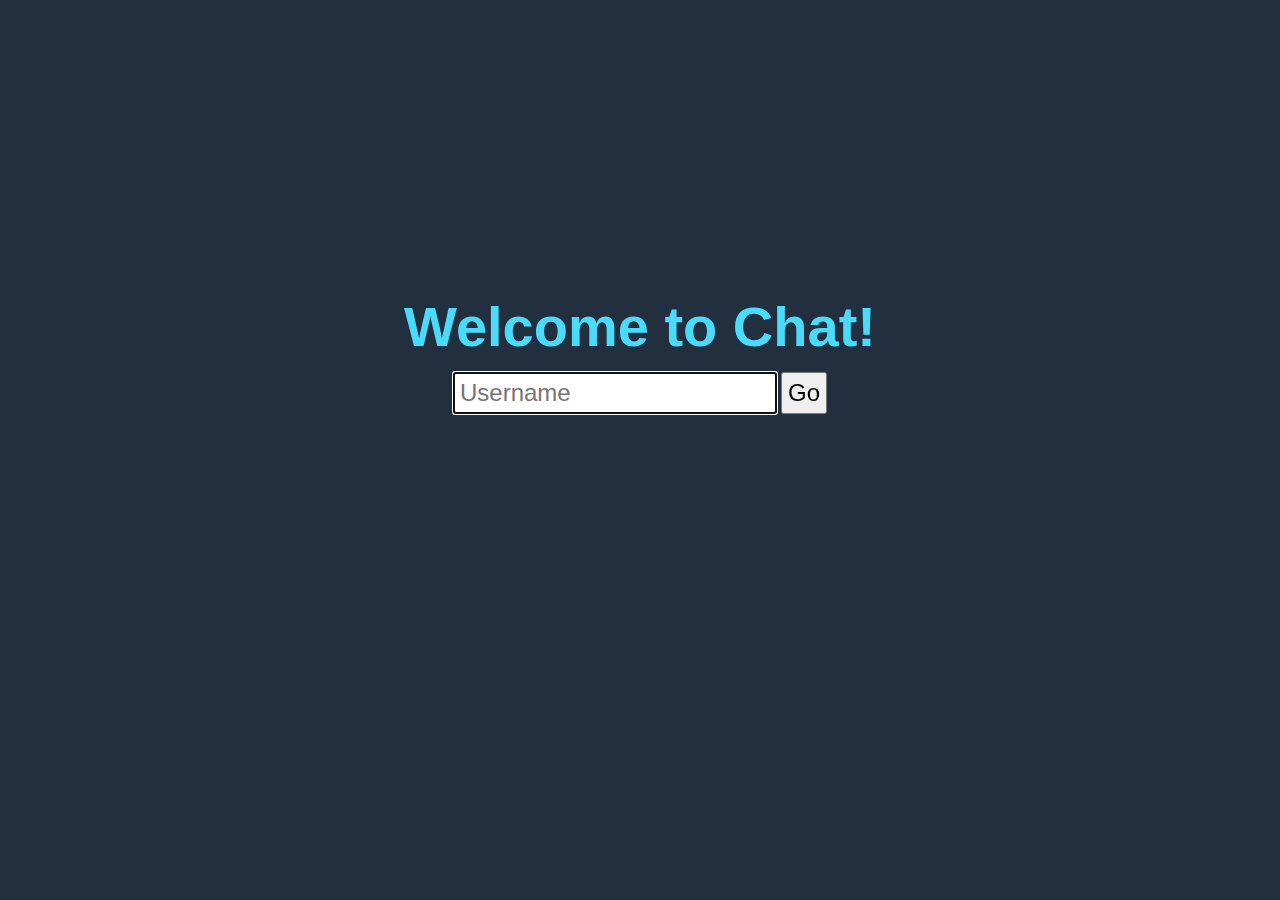
==== index.html @ b585ceb8 "initial" ====
<!-- chat.html -->
<html>
  <head>
    <link type="text/css" href="static/css/chat.css" rel="stylesheet">
    <link rel="icon" type="image/png" href="static/favicon-32x32.png" sizes="32x32" />
    <title>Chat!</title>
  </head>
  <body>
    <div id="login">
      <div id="content">
        <h1 id="directions">Welcome to Chat!</h1>
        <input id="nameInput" type="text" placeholder="Username"/>
        <button id="submitButton" type="submit" onclick="openSocket()">Go</button>
      </div>
    </div>
		<div id="output" class="main"></div>
		<input id="input" class="main" type="text" />
    <script src="static/js/chat.js"></script>
    <script src="https://ajax.googleapis.com/ajax/libs/jquery/1.12.4/jquery.min.js"></script>
  </body>
</html>
---- static/css/chat.css ----
/* chat.css */
body {
    background-color: #222f3e;
    padding: 0px;
    margin: 0px;
    overflow: hidden;
}

#output {
    float: right;
    background-color: #0abde3;
    margin-top: 1%;
    margin-bottom: 1%;
    margin-left: 1%;
    margin-right: 1%;
    width: 96%;
    height: 83%;
    padding-top: 1%;
    padding-left: 1%;
    padding-right: 1%;
    overflow: auto;
}

#input {
    position: fixed;
    bottom: 2%;
    margin-left: 1%;
    width: 98%;
    height: 9%;
    padding-left: 1%;
    padding-right: 1%;
    font-size: 150%;
}

.msg {
    color: #222f3e;
    margin-top: 0%;
    margin-bottom: 0%;
    font-family: Arial, Helvetica, sans-serif;
    font-size: 125%;
    word-wrap: break-word;
}

#login {
    width: 100%;
    height: 100%;
    text-align: center;
    display: table;
}

#content {
    padding-bottom: 15%;
    width: 100%;
    display: table-cell;
    vertical-align: middle;
}

#directions {
    color: #48dbfb;
    font-family: Arial, Helvetica, sans-serif;
    font-size: 350%;
    margin-bottom: 1%;
    word-wrap: break-word;
}

#nameInput {
    font-size: 150%;
    padding: 5px;
}

#submitButton {
    font-size: 150%;
    padding: 5px;
    font-family: Arial, Helvetica, sans-serif;
}
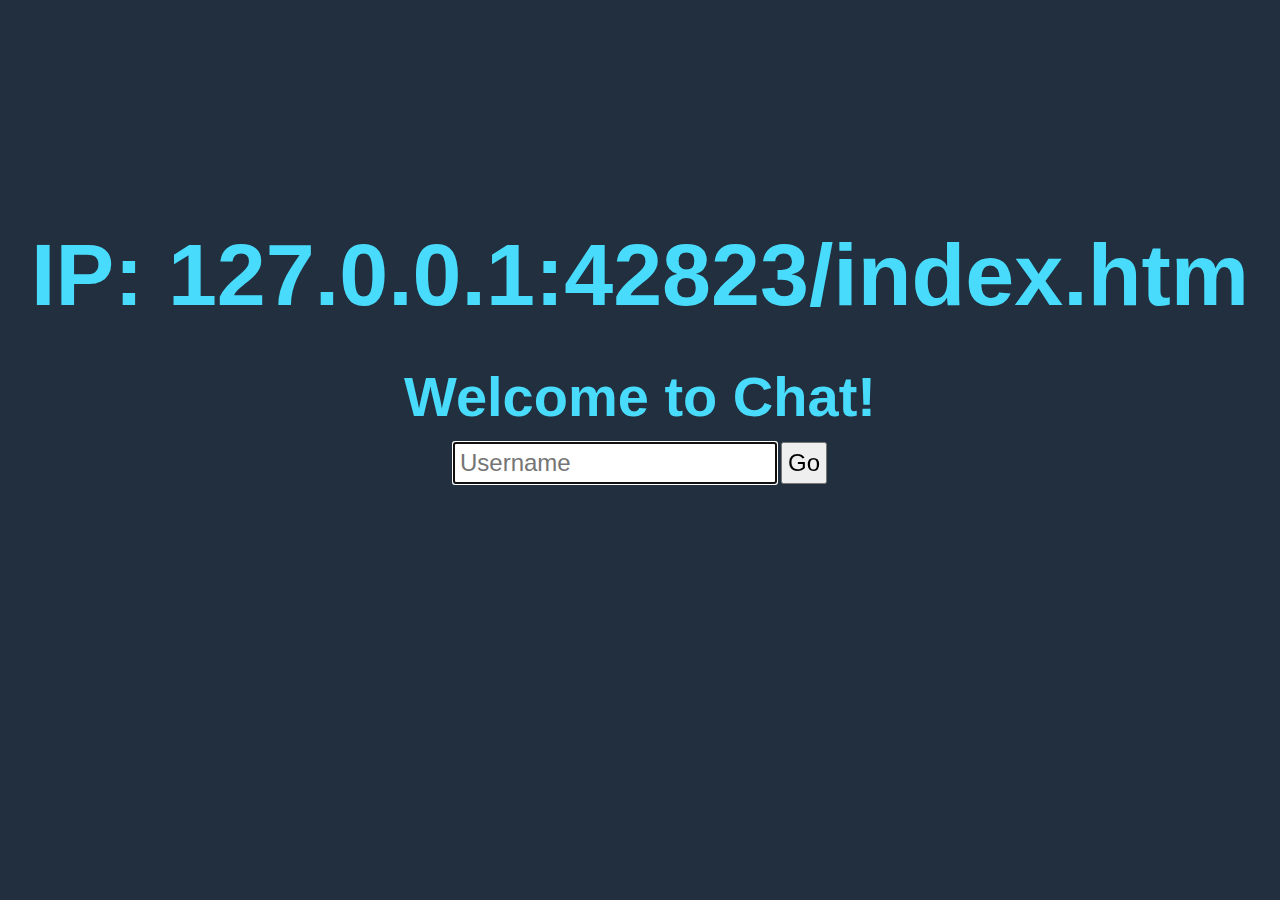
==== commit 2412a96e: "added large server IP to UI" ====
--- a/index.html
+++ b/index.html
@@ -13,6 +13,8 @@
         <button id="submitButton" type="submit" onclick="openSocket()">Go</button>
       </div>
     </div>
+    <div id="topbar" class="main">
+    </div>
 		<div id="output" class="main"></div>
 		<input id="input" class="main" type="text" />
     <script src="static/js/chat.js"></script>
--- a/static/css/chat.css
+++ b/static/css/chat.css
@@ -6,15 +6,33 @@
     overflow: hidden;
 }
 
+#topbar {
+    background-color: #222f3e;
+    position: fixed;
+    margin-top: 1%;
+    margin-left: 1%;
+    margin-right: 1%;
+    width: 96%;
+    height: 9%;
+    padding-left: 1%;
+    padding-right: 1%;
+    font-size: 75%;
+    text-align: center;
+}
+
+#topbar h1 {
+    margin-top: 0%;
+}
+
 #output {
     float: right;
     background-color: #0abde3;
-    margin-top: 1%;
+    margin-top: 7%;
     margin-bottom: 1%;
     margin-left: 1%;
     margin-right: 1%;
     width: 96%;
-    height: 83%;
+    height: 73%;
     padding-top: 1%;
     padding-left: 1%;
     padding-right: 1%;
@@ -55,6 +73,14 @@
     vertical-align: middle;
 }
 
+#ip {
+    color: #48dbfb;
+    font-family: Arial, Helvetica, sans-serif;
+    font-size: 550%;
+    margin-bottom: 1%;
+    word-wrap: break-word;
+}
+
 #directions {
     color: #48dbfb;
     font-family: Arial, Helvetica, sans-serif;
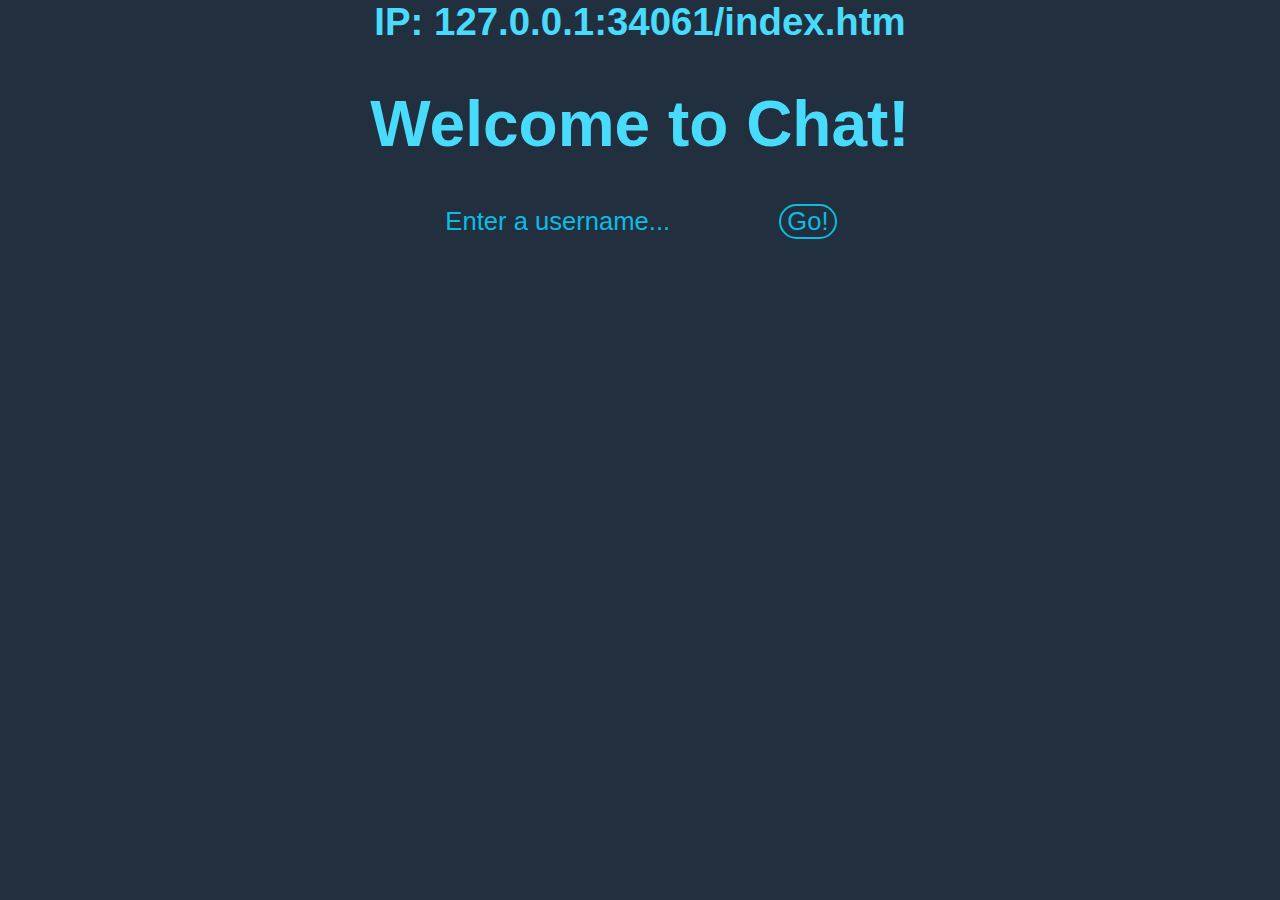
==== commit 0a298288: "responsive UI, mobile-friendly, new admin command" ====
--- a/index.html
+++ b/index.html
@@ -2,21 +2,22 @@
 <html>
   <head>
     <link type="text/css" href="static/css/chat.css" rel="stylesheet">
+    <link rel="stylesheet" href="https://stackpath.bootstrapcdn.com/bootstrap/4.1.3/css/bootstrap.min.css" integrity="sha384-MCw98/SFnGE8fJT3GXwEOngsV7Zt27NXFoaoApmYm81iuXoPkFOJwJ8ERdknLPMO" crossorigin="anonymous">
     <link rel="icon" type="image/png" href="static/favicon-32x32.png" sizes="32x32" />
     <title>Chat!</title>
   </head>
   <body>
-    <div id="login">
-      <div id="content">
-        <h1 id="directions">Welcome to Chat!</h1>
-        <input id="nameInput" type="text" placeholder="Username"/>
-        <button id="submitButton" type="submit" onclick="openSocket()">Go</button>
+    <div id="loginContainer" class="container-fluid px-5 pb-5 pt-2">
+      <h1 id="welcome">Welcome to Chat!</h1>
+      <div id="inputForm">
+        <input id="nameInput" type="text" class="textInput p-3" placeholder="Enter a username...">
+        <button id="submitButton" class="btn btn-default" type="submit" onclick="submitUsername()">Go!</button>
       </div>
     </div>
-    <div id="topbar" class="main">
+    <div id="main" class="container-fluid px-5 pb-5 pt-2">
+      <div id="output" class="main p-3 mb-3"></div>
+      <input id="input" class="textInput main p-3" type="text" placeholder="Message"/>
     </div>
-		<div id="output" class="main"></div>
-		<input id="input" class="main" type="text" />
     <script src="static/js/chat.js"></script>
     <script src="https://ajax.googleapis.com/ajax/libs/jquery/1.12.4/jquery.min.js"></script>
   </body>
--- a/static/css/chat.css
+++ b/static/css/chat.css
@@ -1,101 +1,123 @@
 /* chat.css */
 body {
-    background-color: #222f3e;
+    background-color: #222f3e !important;
     padding: 0px;
     margin: 0px;
+    font-family: Verdana, Geneva, sans-serif;
     overflow: hidden;
 }
 
-#topbar {
-    background-color: #222f3e;
-    position: fixed;
-    margin-top: 1%;
-    margin-left: 1%;
-    margin-right: 1%;
-    width: 96%;
-    height: 9%;
-    padding-left: 1%;
-    padding-right: 1%;
-    font-size: 75%;
+#main {
     text-align: center;
 }
 
-#topbar h1 {
-    margin-top: 0%;
+#input {
+    width: 100%;
+    border: 0.1em solid #0abde3 !important;
+    border-radius: 1.5rem !important;
 }
 
 #output {
-    float: right;
-    background-color: #0abde3;
-    margin-top: 7%;
-    margin-bottom: 1%;
-    margin-left: 1%;
-    margin-right: 1%;
-    width: 96%;
-    height: 73%;
-    padding-top: 1%;
-    padding-left: 1%;
-    padding-right: 1%;
+    height: 75vh;
+    text-align: left;
     overflow: auto;
+    border: 0.25em solid #0abde3 !important;
+    border-radius: 1.5rem !important;
+}
+.msg {
+    color: #0abde3;
+    font-size: 1.5vw;
+    word-wrap: break-word;
+    margin: 0px;
 }
 
-#input {
-    position: fixed;
-    bottom: 2%;
-    margin-left: 1%;
-    width: 98%;
-    height: 9%;
-    padding-left: 1%;
-    padding-right: 1%;
-    font-size: 150%;
-}
-
-.msg {
-    color: #222f3e;
-    margin-top: 0%;
-    margin-bottom: 0%;
-    font-family: Arial, Helvetica, sans-serif;
-    font-size: 125%;
-    word-wrap: break-word;
-}
-
-#login {
-    width: 100%;
+#loginContainer {    
+    background-color: #222f3e;
     height: 100%;
-    text-align: center;
-    display: table;
-}
-
-#content {
-    padding-bottom: 15%;
-    width: 100%;
-    display: table-cell;
-    vertical-align: middle;
+    text-align:center;
 }
 
 #ip {
     color: #48dbfb;
-    font-family: Arial, Helvetica, sans-serif;
-    font-size: 550%;
-    margin-bottom: 1%;
+    font-size: 3vw;
     word-wrap: break-word;
 }
 
-#directions {
+#welcome {
     color: #48dbfb;
-    font-family: Arial, Helvetica, sans-serif;
-    font-size: 350%;
-    margin-bottom: 1%;
+    font-size: 5vw;
     word-wrap: break-word;
 }
 
+#inputForm {
+    display: flex;
+    flex-direction: row;
+    align-items: center;
+    justify-content: center;
+}
+
+.textInput {
+    background-color: #222f3e;
+    color: #0abde3;
+    box-shadow: none;
+    font-size: 2vw;
+}
+
 #nameInput {
-    font-size: 150%;
-    padding: 5px;
+    border: 0px;
 }
 
 #submitButton {
-    font-size: 150%;
-    padding: 5px;
-    font-family: Arial, Helvetica, sans-serif;
+    font-size: 2vw;
+    background-color: #222f3e;
+    color: #0abde3;
+    border: 0.1em solid !important;
+    border-radius: 1.5rem !important;
+    border-color: #0abde3;
+}
+
+.textInput:focus, #submitButton:focus {
+    outline: none;
+}
+
+::placeholder { /* Chrome, Firefox, Opera, Safari 10.1+ */
+    color: #0abde3;
+    opacity: 1; /* Firefox */
+}
+
+::-webkit-scrollbar {
+    display: none;
+}
+
+@media (pointer:coarse) {
+    /* custom css for "touch targets" */
+    #inputForm {
+        flex-direction: column;
+    }
+    
+    .msg {
+        font-size: 6vw;
+    }
+
+    #ip {
+        font-size: 12vw;
+    }
+
+    #welcome {
+        font-size: 20vw;
+    }
+
+    .textInput {
+        font-size: 8vw;
+    }
+
+    #nameInput {
+        text-align: center;
+    }
+
+    #submitButton {
+        font-size: 8vw;
+        border: 4px solid;
+        border-radius: 0.75rem;
+    }
 }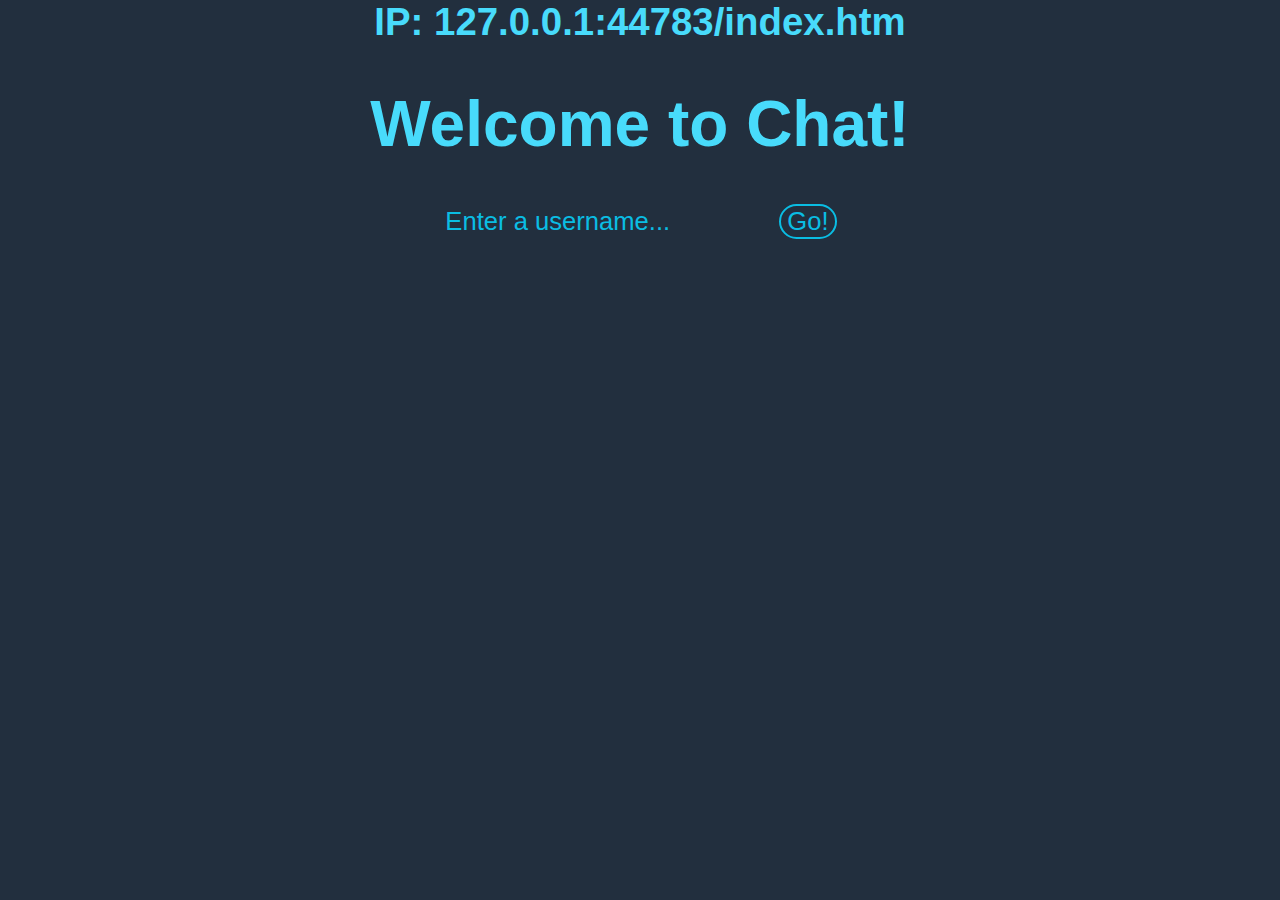
==== commit 79629375: "adjusted main text input placeholder" ====
--- a/index.html
+++ b/index.html
@@ -16,7 +16,7 @@
     </div>
     <div id="main" class="container-fluid px-5 pb-5 pt-2">
       <div id="output" class="main p-3 mb-3"></div>
-      <input id="input" class="textInput main p-3" type="text" placeholder="Message"/>
+      <input id="input" class="textInput main p-3" type="text" placeholder="Send a message..."/>
     </div>
     <script src="static/js/chat.js"></script>
     <script src="https://ajax.googleapis.com/ajax/libs/jquery/1.12.4/jquery.min.js"></script>
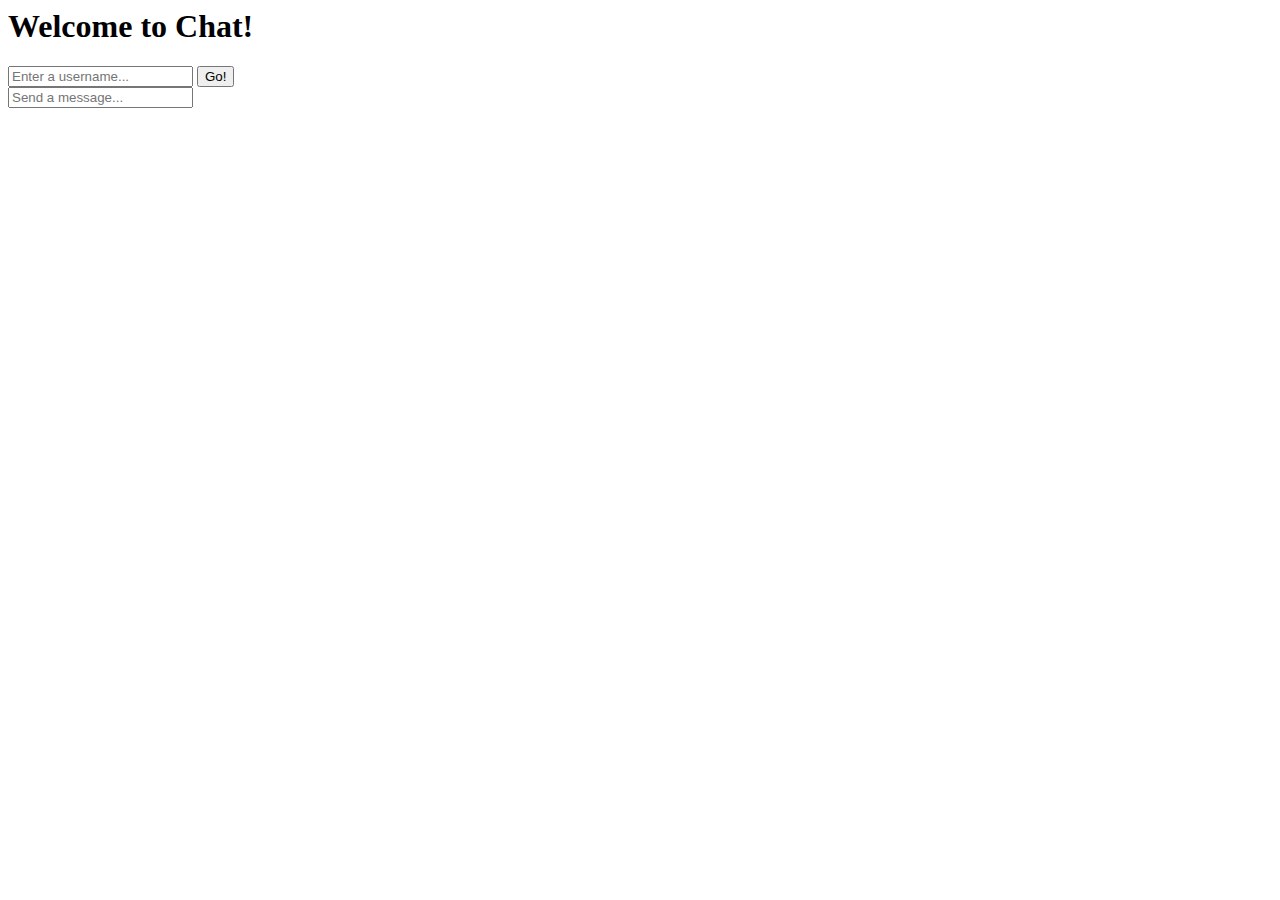
==== commit 4146dc6d: "moved website to /chat/" ====
--- a/index.html
+++ b/index.html
@@ -1,9 +1,9 @@
 <!-- chat.html -->
 <html>
   <head>
-    <link type="text/css" href="static/css/chat.css" rel="stylesheet">
+    <link type="text/css" href="chat/static/css/chat.css" rel="stylesheet">
     <link rel="stylesheet" href="https://stackpath.bootstrapcdn.com/bootstrap/4.1.3/css/bootstrap.min.css" integrity="sha384-MCw98/SFnGE8fJT3GXwEOngsV7Zt27NXFoaoApmYm81iuXoPkFOJwJ8ERdknLPMO" crossorigin="anonymous">
-    <link rel="icon" type="image/png" href="static/favicon-32x32.png" sizes="32x32" />
+    <link rel="icon" type="image/png" href="chat/static/favicon-32x32.png" sizes="32x32" />
     <title>Chat!</title>
   </head>
   <body>
@@ -18,7 +18,7 @@
       <div id="output" class="main p-3 mb-3"></div>
       <input id="input" class="textInput main p-3" type="text" placeholder="Send a message..."/>
     </div>
-    <script src="static/js/chat.js"></script>
+    <script src="chat/static/js/chat.js"></script>
     <script src="https://ajax.googleapis.com/ajax/libs/jquery/1.12.4/jquery.min.js"></script>
   </body>
 </html>